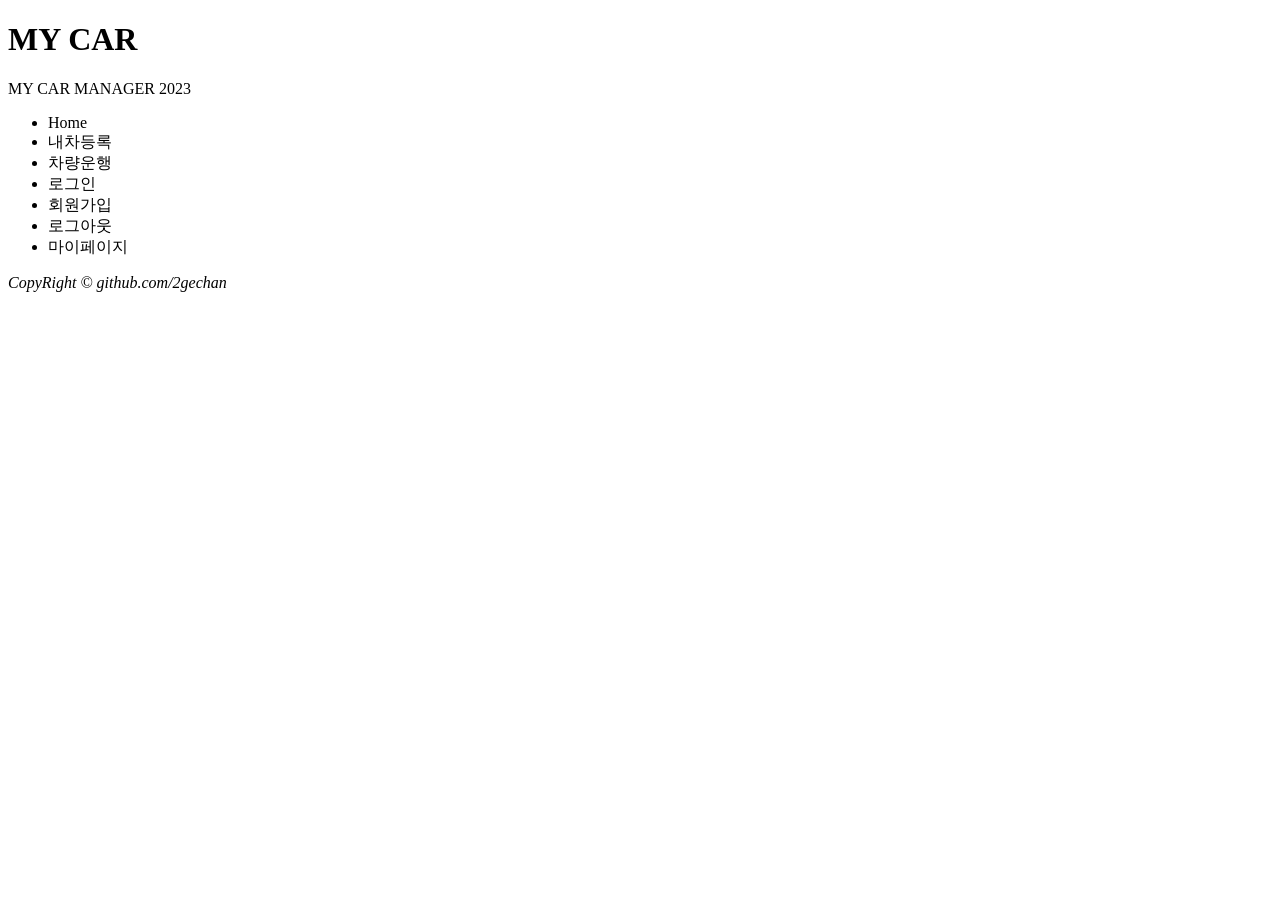
==== SpMVC_004_MyCarV2/src/main/webapp/WEB-INF/views/html/include.html @ c136b2f5 "thymeleaf" ====
<!DOCTYPE html>
<html
  lang="ko"
  xmlns:layout="http://www.ltraq.net.nz/thymeleaf/layout"
  layout:decorate="~{/home}"
>
  <header class="main" th:fragment="header">
    <h1>MY CAR</h1>
    <p>MY CAR MANAGER 2023</p>
  </header>

  <nav class="main" th:fragment="nav">
    <ul>
      <li class="home">Home</li>
      <li class="mycar">내차등록</li>
      <li class="tacho">차량운행</li>

      <li class="login">로그인</li>
      <li class="join">회원가입</li>

      <li class="logout">로그아웃</li>
      <li class="mypage">마이페이지</li>
    </ul>
  </nav>

  <footer th:fragment="footer">
    <address>CopyRight &copy; github.com/2gechan</address>
  </footer>
</html>
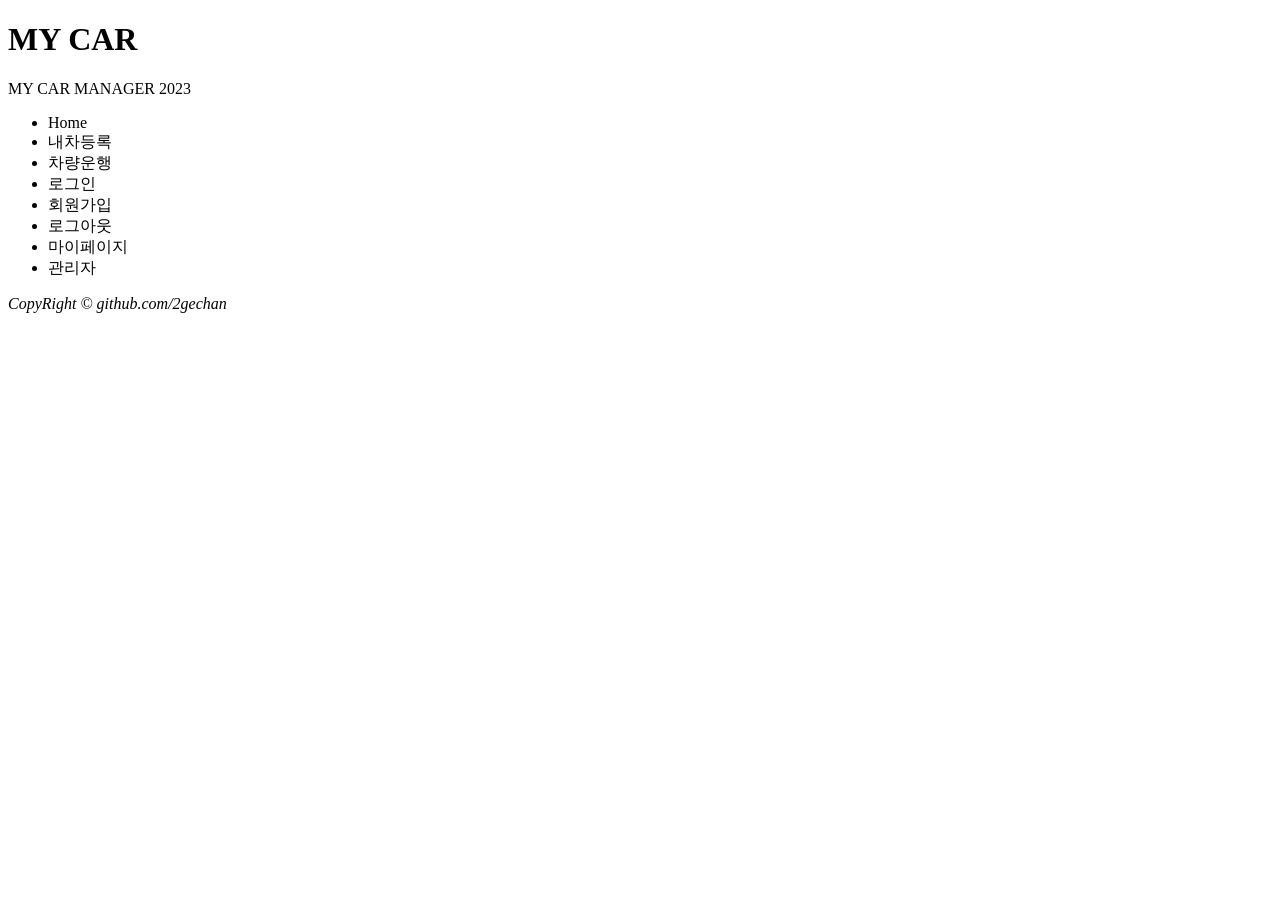
==== commit f64b6d70: "로그인_로그아웃_세션" ====
--- a/SpMVC_004_MyCarV2/src/main/webapp/WEB-INF/views/html/include.html
+++ b/SpMVC_004_MyCarV2/src/main/webapp/WEB-INF/views/html/include.html
@@ -15,11 +15,20 @@
       <li class="mycar">내차등록</li>
       <li class="tacho">차량운행</li>
 
-      <li class="login">로그인</li>
-      <li class="join">회원가입</li>
+      <th:block th:if="${ session.LOGINUSER == null}">
+        <li class="login">로그인</li>
+        <li class="join">회원가입</li>
+      </th:block>
 
-      <li class="logout">로그아웃</li>
-      <li class="mypage">마이페이지</li>
+      <!-- <th:block th:if="${not #strings.isEmpty(LOGINUSER)}"> -->
+      <th:block
+        th:if="${session.LOGINUSER != null}"
+        th:with="USER = ${session.LOGINUSER}"
+      >
+        <li class="logout">로그아웃</li>
+        <li class="mypage" th:text="${USER.u_name}">마이페이지</li>
+        <li th:if="${USER.u_role == 'ADMIN'}" class="admin">관리자</li>
+      </th:block>
     </ul>
   </nav>
 
